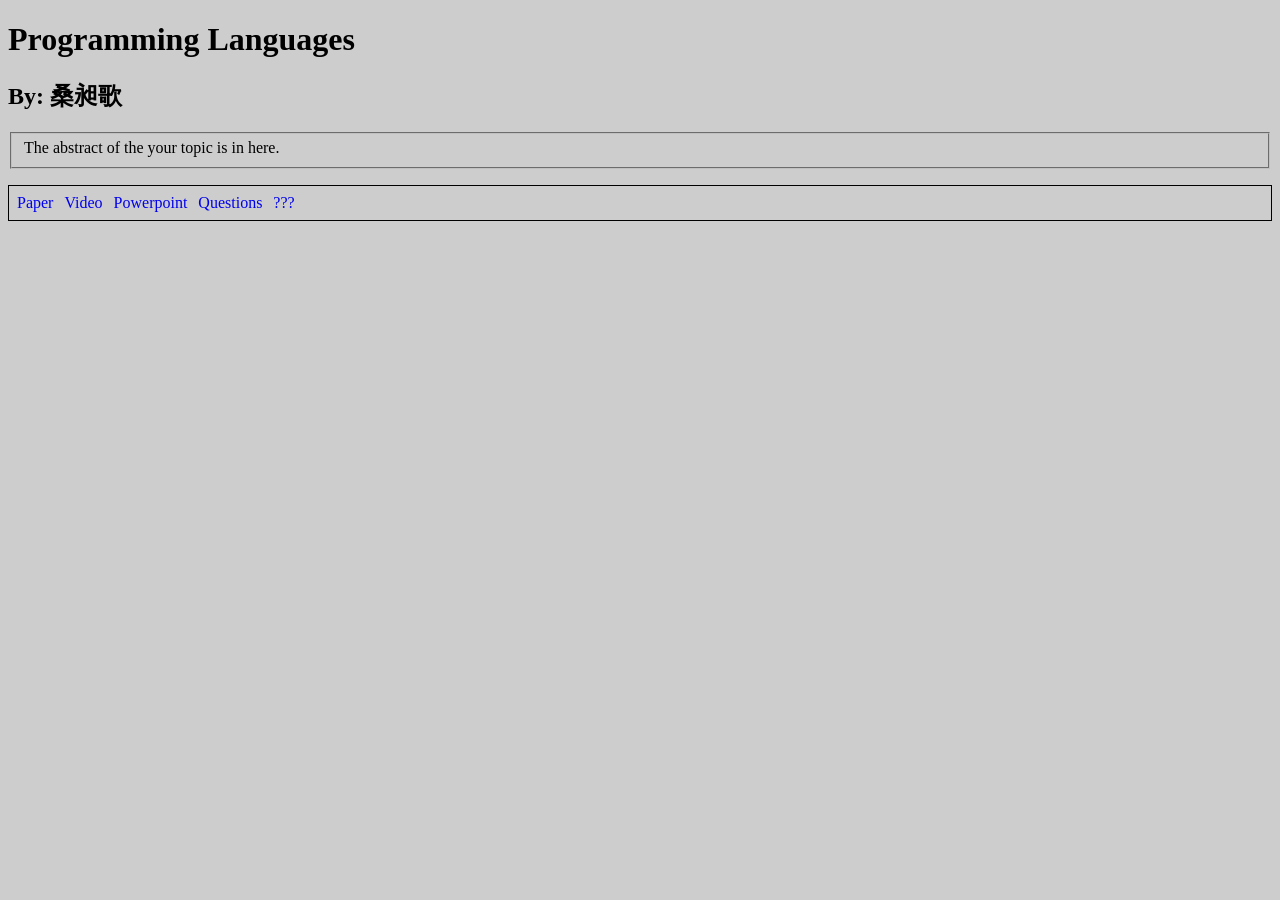
==== index.html @ a0d6e013 "Add files via upload" ====
<!DOCTYPE html>
<html lang="en">
<header>
<meta charset="utf-8">
<title>Index</title>
<link href="css/styles.css" rel="stylesheet">
</header>
<body>
<h1>Programming Languages</h1>
<h2>By: 桑昶歌</h2>
<fieldset>
    The abstract of the your topic is in here.
</fieldset>
<ul class="bottom_navbar">
    <li><a href="redirects/fullpaper.html">Paper</a></li>
    <li><a href="redirects/video.html">Video</a></li>
    <li><a href="redirects/pptslides.html">Powerpoint</a></li>
    <li><a href="redirects/questions.html">Questions</a></li>
    <li><a href="redirects/linktoweb.html">???</a></li>
</ul>
</body>
</html>
---- css/styles.css ----
body {
    background-color: rgb(205, 205, 205);
}

ul, ol {
    list-style: none;
}

.bottom_navbar {
    overflow: hidden;
    border: 1px solid black;
    padding: 5px;
}

.bottom_navbar a {
    float: left;
    text-decoration: none;
    text-align: center;
    padding: 3px 3px;
    margin-right: 5px;
}

.bottom_navbar a:hover{
    background-color: grey;
    color: white;
}

.bottom_navbar a.active {
    background-color: red;
}
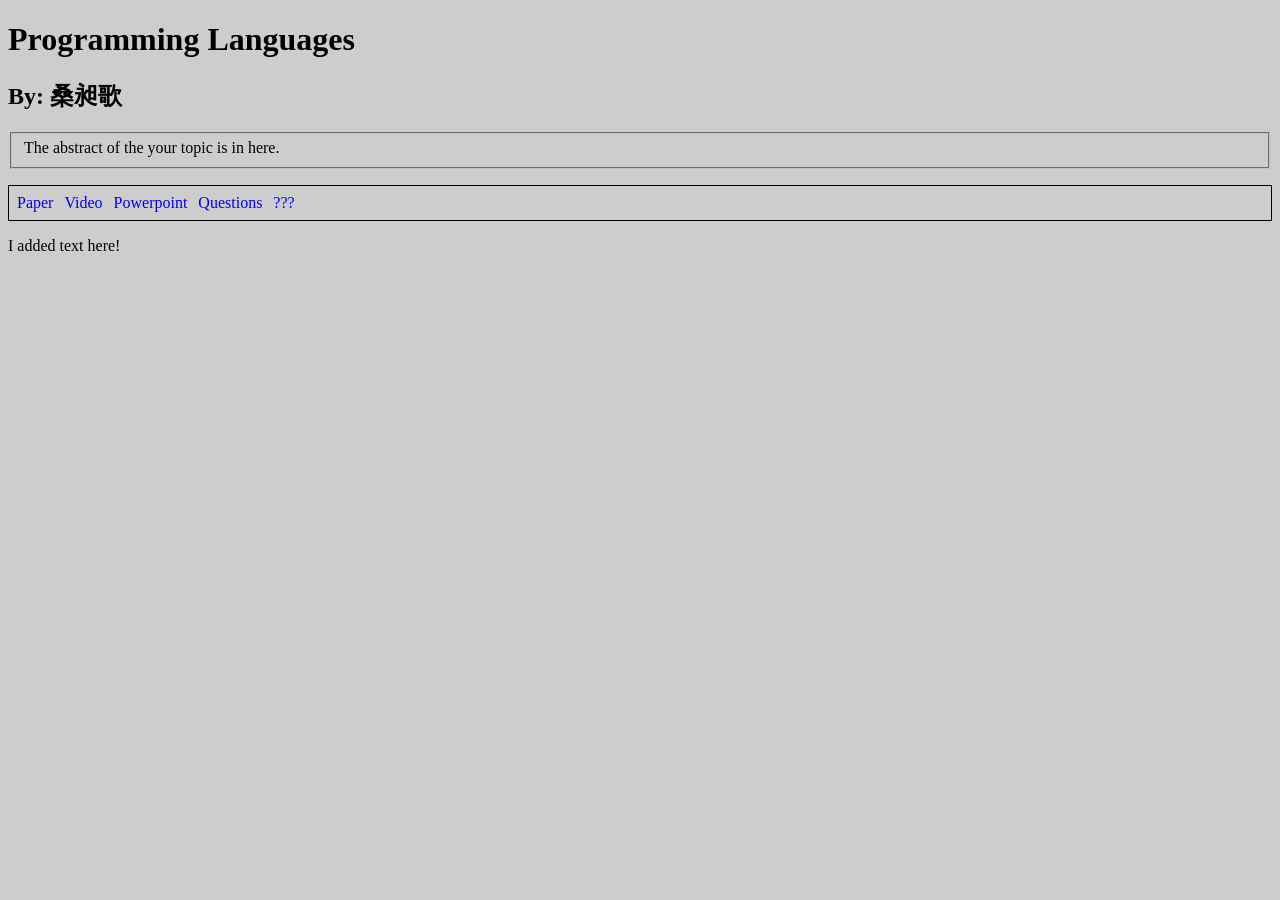
==== commit e1ae9f66: "Update index.html" ====
--- a/index.html
+++ b/index.html
@@ -18,5 +18,6 @@
     <li><a href="redirects/questions.html">Questions</a></li>
     <li><a href="redirects/linktoweb.html">???</a></li>
 </ul>
+    <p>I added text here!</p>
 </body>
-</html>+</html>
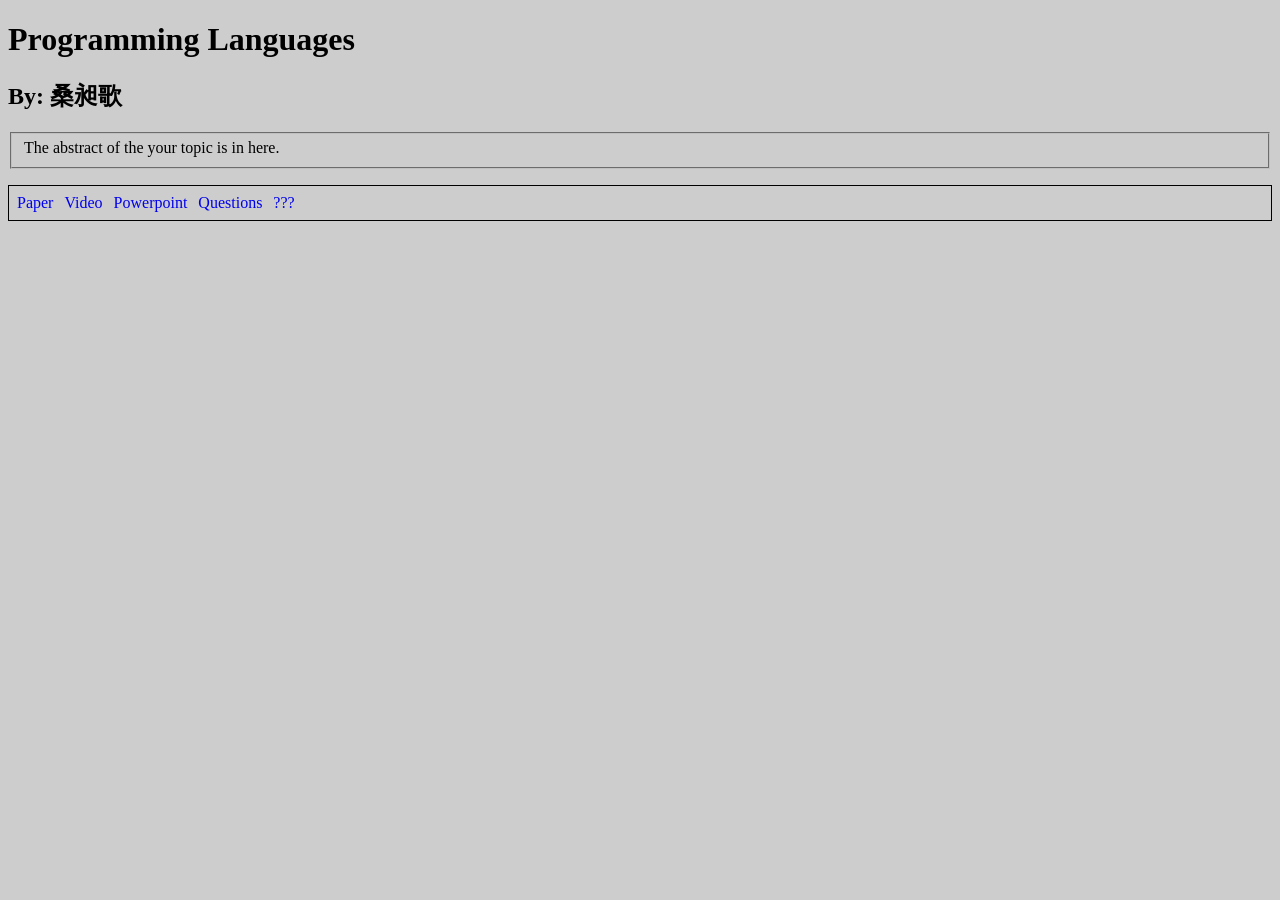
==== commit 5ee35d21: "Add files via upload" ====
--- a/index.html
+++ b/index.html
@@ -18,6 +18,5 @@
     <li><a href="redirects/questions.html">Questions</a></li>
     <li><a href="redirects/linktoweb.html">???</a></li>
 </ul>
-    <p>I added text here!</p>
 </body>
-</html>
+</html>
--- a/css/styles.css
+++ b/css/styles.css
@@ -20,11 +20,35 @@
     margin-right: 5px;
 }
 
-.bottom_navbar a:hover{
+.bottom_navbar a:hover {
     background-color: grey;
     color: white;
 }
 
-.bottom_navbar a.active {
+.bottom_navbar a:active {
+    color: rgb(255, 0, 157);
+}
+
+.top_navbar {
+    overflow: hidden;
+    background-color: gold;
+    padding: 5px;
+}
+
+.top_navbar a {
+    float: left;
+    text-decoration: none;
+    text-align: center;
+    padding: 3px 3px;
+    margin-right: 5px;
+}
+
+.top_navbar a:hover {
+    background-color: grey;
+    color: white;
+}
+
+
+.top_navbar a.active {
     background-color: red;
 }
